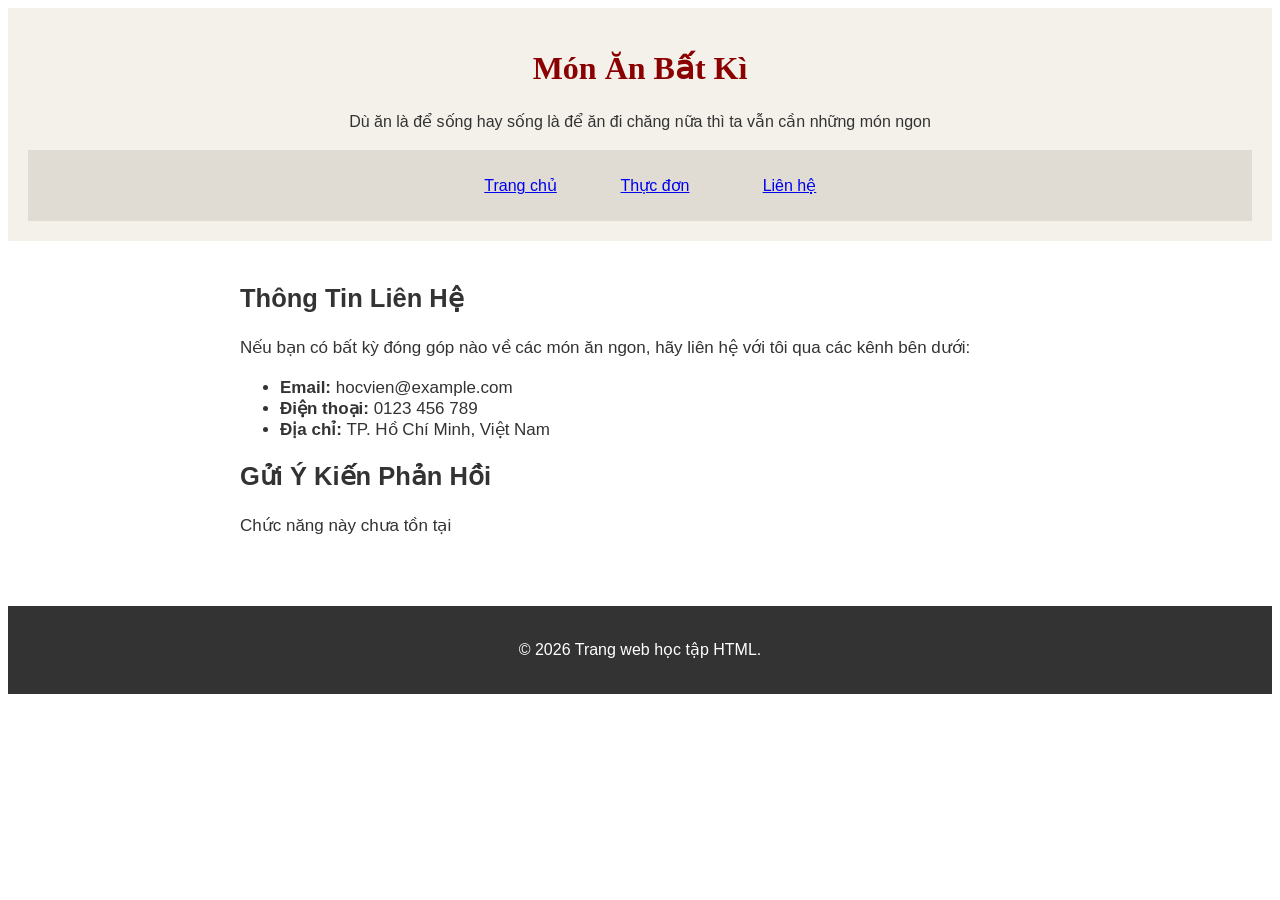
==== contact.html @ fa2e053c "Add files via upload" ====
<!DOCTYPE html>
<html lang="vi">
<head>
    <meta charset="UTF-8">
    <meta name="viewport" content="width=device-width, initial-scale=1.0">
    <title>Liên Hệ Với Chúng Tôi</title>
    <link rel="icon" type="image/png" href="imgs/fork.png">
    <link rel="stylesheet" href="CSS/style.css">
</head>
<body>
    <header>
        <h1>Món Ăn Bất Kì</h1>
        <p>Dù ăn là để sống hay sống là để ăn đi chăng nữa thì ta vẫn cần những món ngon</p>
        
        <nav>
            <ul>
                <li><a href="index.html">Trang chủ</a></li>
                <li><a href="menu.html">Thực đơn</a></li>
                <li><a href="contact.html">Liên hệ</a></li>
            </ul>
        </nav>
    </header>

    <main>
        <section>
            <h2>Thông Tin Liên Hệ</h2>
            <p>Nếu bạn có bất kỳ đóng góp nào về các món ăn ngon, hãy liên hệ với tôi qua các kênh bên dưới:</p>
            <ul>
                <li><strong>Email:</strong> hocvien@example.com</li>
                <li><strong>Điện thoại:</strong> 0123 456 789</li>
                <li><strong>Địa chỉ:</strong> TP. Hồ Chí Minh, Việt Nam</li>
            </ul>
        </section>

        <section>
            <h2>Gửi Ý Kiến Phản Hồi</h2>
            <p>Chức năng này chưa tồn tại</p>
        </section>
    </main>

    <footer>
        <p>&copy; 2026 Trang web học tập HTML.</p>
    </footer>
</body>
</html>
---- CSS/style.css ----
body {
    font-family: 'Segoe UI', Tahoma, Geneva, Verdana, sans-serif;
    font-size: 16px;
    color: #333333;
}

header {
    background-color: #f4f1ea;
    padding: 20px;
    text-align: center;
}

nav {
    background-color: #e0dcd3;
    padding: 10px;
    margin-top: 15px;
}

main {
    background-color: #ffffff;
    font-size: 17px;
    padding: 20px;
    max-width: 800px;
    margin: 0 auto;
}

footer {
    background-color: #333333;
    color: #ffffff;
    text-align: center;
    padding: 15px;
    margin-top: 30px;
}


li {
    display: inline-block; 
    width: 120px;          
    margin-right: 10px;
}


main ul li {
    display: list-item;   
    width: auto;
}

h1 {
    text-align: center;
    font-family: "Times New Roman", Times, serif;
    color: #8b0000; 
}

p {
    line-height: 1.6; 
}
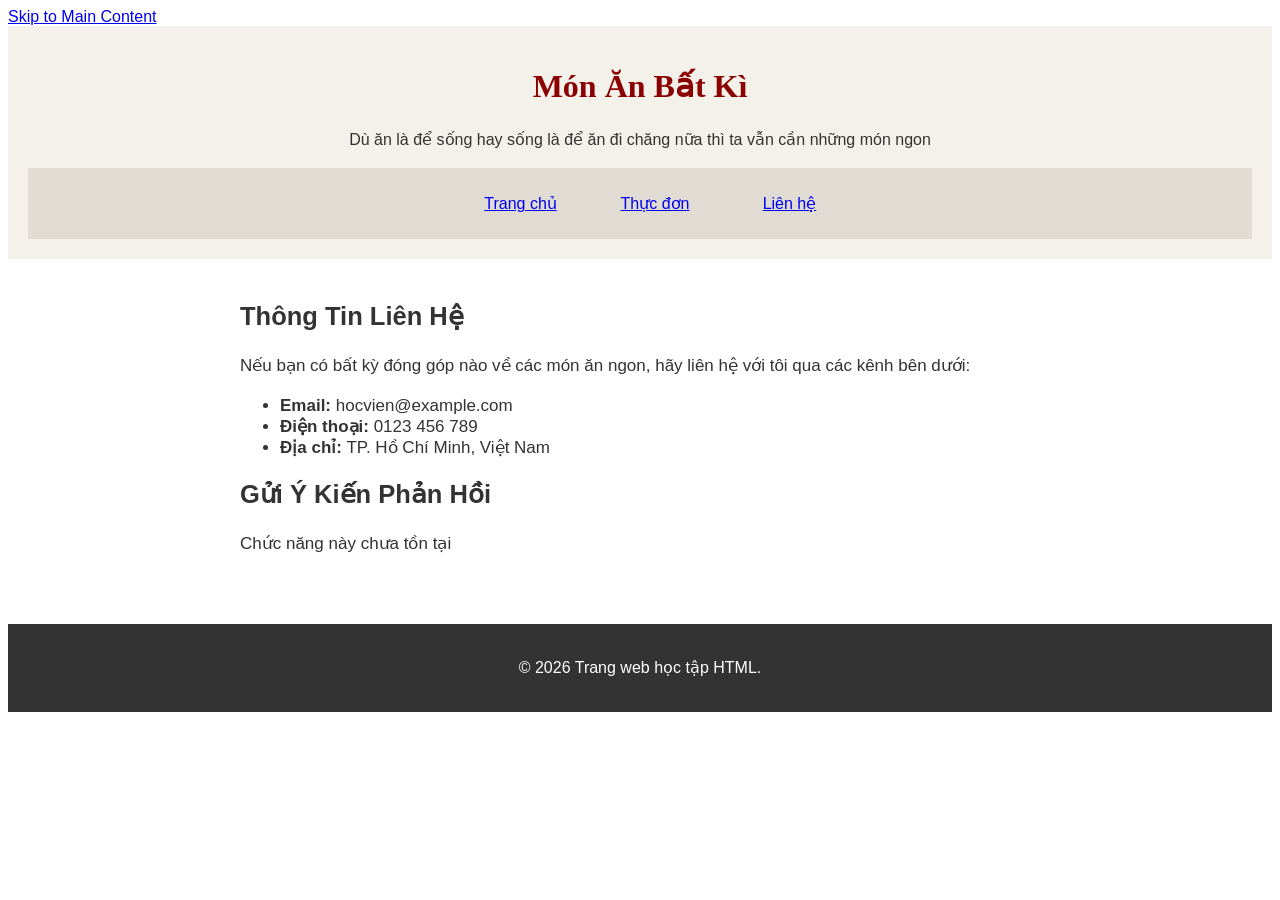
==== commit 479c03bd: "Update contact.html" ====
--- a/contact.html
+++ b/contact.html
@@ -8,6 +8,7 @@
     <link rel="stylesheet" href="CSS/style.css">
 </head>
 <body>
+    <a href="#main-content" class="skip-link">Skip to Main Content</a>
     <header>
         <h1>Món Ăn Bất Kì</h1>
         <p>Dù ăn là để sống hay sống là để ăn đi chăng nữa thì ta vẫn cần những món ngon</p>
@@ -21,7 +22,7 @@
         </nav>
     </header>
 
-    <main>
+    <main id="main-content">
         <section>
             <h2>Thông Tin Liên Hệ</h2>
             <p>Nếu bạn có bất kỳ đóng góp nào về các món ăn ngon, hãy liên hệ với tôi qua các kênh bên dưới:</p>
@@ -42,4 +43,4 @@
         <p>&copy; 2026 Trang web học tập HTML.</p>
     </footer>
 </body>
-</html>+</html>
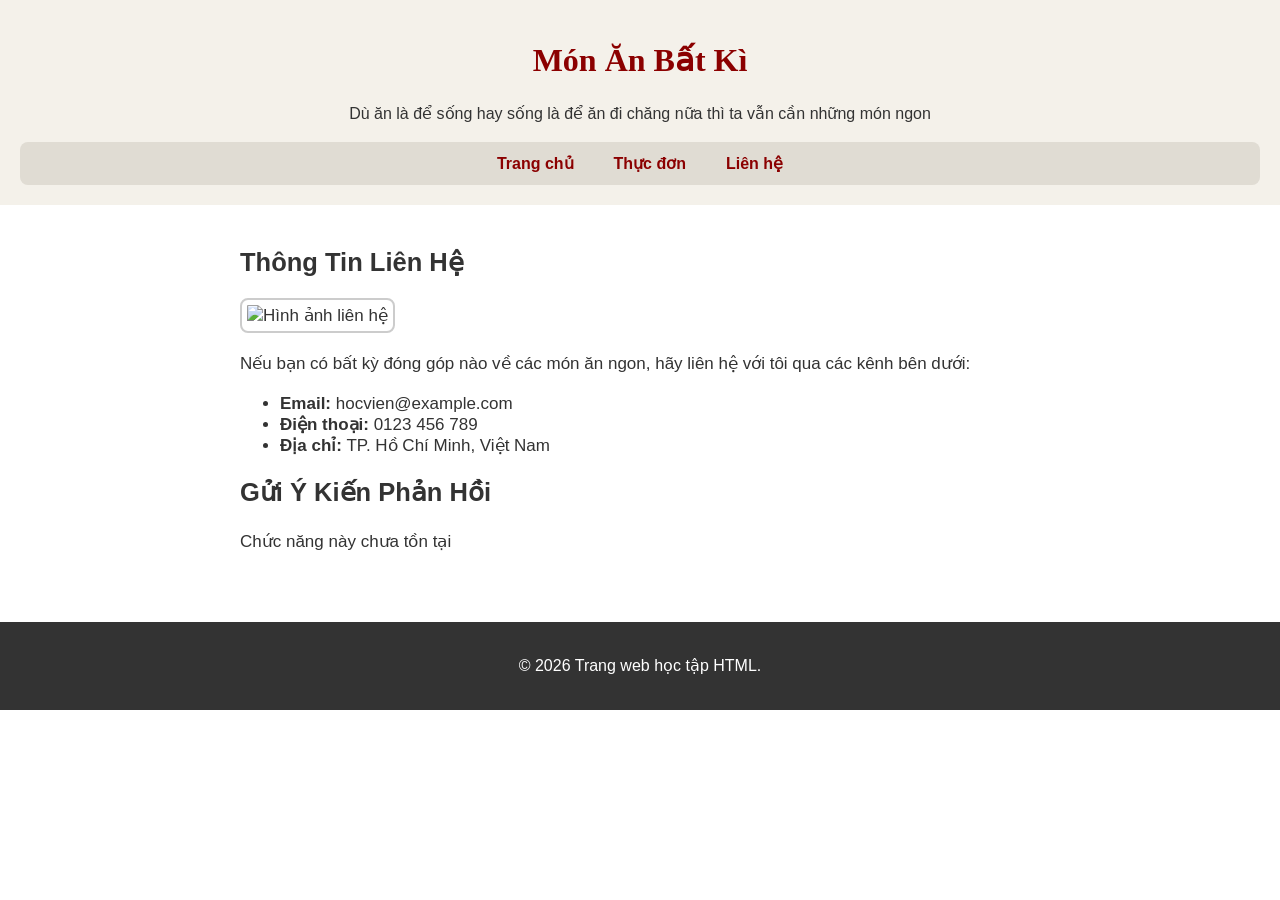
==== commit edfb0fa0: "Add image to contact information section Added an image to the contact section for better engagement" ====
--- a/contact.html
+++ b/contact.html
@@ -25,6 +25,7 @@
     <main id="main-content">
         <section>
             <h2>Thông Tin Liên Hệ</h2>
+            <img src="https://phamnghia.vn/wp-content/uploads/2022/11/xien-ban-nhung-khong-ban-2.png" alt="Hình ảnh liên hệ" width="300" height="200">
             <p>Nếu bạn có bất kỳ đóng góp nào về các món ăn ngon, hãy liên hệ với tôi qua các kênh bên dưới:</p>
             <ul>
                 <li><strong>Email:</strong> hocvien@example.com</li>
--- a/CSS/style.css
+++ b/CSS/style.css
@@ -3,6 +3,7 @@
     font-family: 'Segoe UI', Tahoma, Geneva, Verdana, sans-serif;
     font-size: 16px;
     color: #333333;
+    margin: 0;
 }
 
 header {
@@ -12,9 +13,28 @@
 }
 
 nav {
+    display: flex;
+    justify-content: center;
+    align-items: center;
     background-color: #e0dcd3;
-    padding: 10px;
+    padding: 12px;
     margin-top: 15px;
+    border-radius: 8px;
+}
+
+nav ul {
+    display: flex;
+    list-style-type: none;
+    margin: 0;
+    padding: 0;
+    gap: 20px;
+}
+
+nav ul li a {
+    text-decoration: none;
+    color: #8b0000;
+    font-weight: bold;
+    padding: 5px 10px;
 }
 
 main {
@@ -33,19 +53,6 @@
     margin-top: 30px;
 }
 
-
-li {
-    display: inline-block; 
-    width: 120px;          
-    margin-right: 10px;
-}
-
-
-main ul li {
-    display: list-item;   
-    width: auto;
-}
-
 h1 {
     text-align: center;
     font-family: "Times New Roman", Times, serif;
@@ -54,4 +61,67 @@
 
 p {
     line-height: 1.6; 
-}+}
+
+.skip-link {
+    position: absolute;
+    top: 10px;
+    left: -9999px;
+    background: #8b0000;
+    color: #ffffff;
+    padding: 10px 15px;
+    text-decoration: none;
+    z-index: 100;
+    border-radius: 4px;
+}
+
+.skip-link:focus {
+    left: 10px;
+}
+
+img {
+    border: 2px solid #ccc;
+    padding: 5px;
+    border-radius: 8px;
+    background-color: #fff;
+    transition: transform 0.3s ease, box-shadow 0.3s ease;
+}
+
+img:hover {
+    transform: scale(1.03);
+    box-shadow: 0 4px 12px rgba(0,0,0,0.2);
+}
+
+.grid {
+    display: grid;
+    grid-template-columns: repeat(2, 1fr);
+    gap: 20px;
+    align-items: start;
+}
+
+.grid img {
+    width: 100%;
+    height: auto;
+    box-sizing: border-box;
+}
+
+.grid div:nth-child(even) img {
+    border-radius: 25px 0px 25px 0px;
+    border-color: #8b0000;
+}
+
+.flex {
+    display: flex;
+    flex-wrap: wrap;
+    justify-content: space-between;
+    padding: 10px;
+    background-color: #f9f9f9;
+}
+
+.flex-item {
+    background-color: #e0dcd3;
+    padding: 15px;
+    margin: 5px;
+    flex: 1 1 25%;
+    text-align: center;
+}
